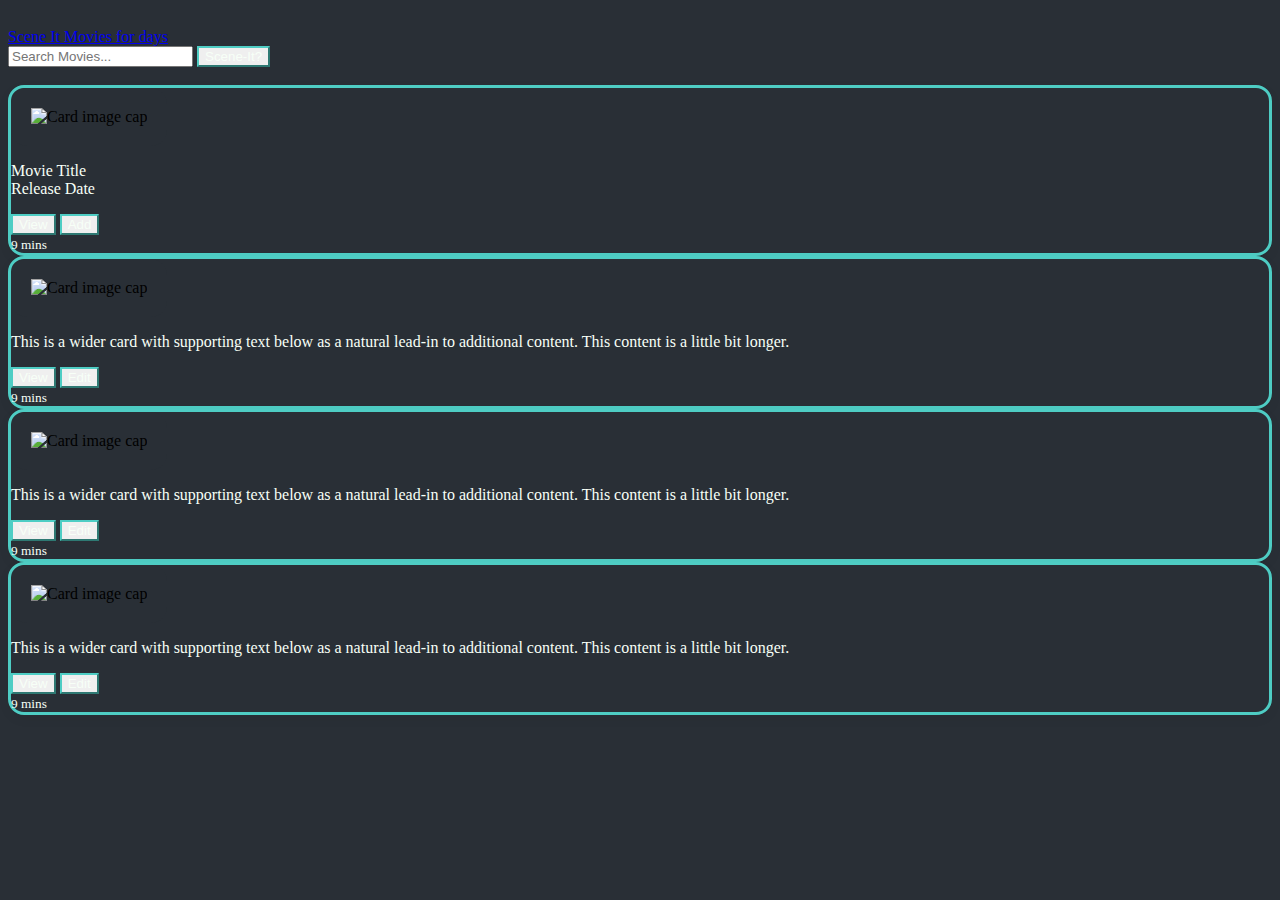
==== scene/index.html @ 1c2fc1ef "added scene-it movie search project beginnings" ====
<!DOCTYPE html>
<html lang="en">

<head>
    <meta charset="UTF-8">
    <meta name="viewport" content="width=device-width, initial-scale=1.0">
    <link rel="stylesheet" href="https://cdn.jsdelivr.net/npm/bootstrap@4.5.3/dist/css/bootstrap.min.css"
        integrity="sha384-TX8t27EcRE3e/ihU7zmQxVncDAy5uIKz4rEkgIXeMed4M0jlfIDPvg6uqKI2xXr2" crossorigin="anonymous">
    <link rel="stylesheet" href="./style.css">
    <title>Scene-It?</title>
</head>

<body>
   
        <!-- <nav class="navbar sticky-top navbar-dark bg-dark">
            <a class="navbar-brand" href="#">Always expand</a>
            <button class="navbar-toggler" type="button" data-toggle="collapse" data-target="#navbarsExample02" aria-controls="navbarsExample02" aria-expanded="false" aria-label="Toggle navigation">
              <span class="navbar-toggler-icon"></span>
            </button>
      
            <div class="collapse navbar-collapse" id="navbarsExample02">
              <ul class="navbar-nav mr-auto">
                <li class="nav-item active">
                  <a class="nav-link" href="#">Home <span class="sr-only">(current)</span></a>
                </li>
                <li class="nav-item">
                  <a class="nav-link" href="#">Link</a>
                </li>
              </ul>
              <form class="form-inline my-2 my-md-0">
                <input class="form-control" type="text" placeholder="Search">
              </form>
            </div>
          </nav> -->

    </header>
    <div class="movies-results py-5">
        <div class="container sticky-top">
            <nav class="navbar sticky-top" id="navbar">
                <a class="navbar-brand display-1" href="#">Scene It <span class="text-muted">Movies for days</span></a>
                <form class="form-inline mt-2 mt-md-0">
                    <input class="form-control mr-sm-2" type="text" placeholder="Search Movies..." aria-label="Search">
                    <button class="btn my-2 my-sm-0" type="submit" id="searchButton">Scene-It?</button>
                </form>
            </nav>
            </br>

            <div class="row">
                <div class="col-md-4">
                    <div class="card mb-4 box-shadow">
                        <img class="card-img-top" src="https://fffmovieposters.com/wp-content/uploads/69090.jpg"
                            alt="Card image cap">
                        <div class="card-body">
                            <p>
                                <div class="lead movie-title">Movie Title</div>
                                <div class=" muted-text movie-release">Release Date</div>
                            </p>
                            <div class="d-flex justify-content-between align-items-center">
                                <div class="btn-group">
                                    <button type="button" class="btn btn-sm btn-outline-secondary">View</button>
                                    <button type="button" class="btn btn-sm btn-outline-secondary">Add</button>
                                </div>
                                <small class="text-muted">9 mins</small>
                            </div>
                        </div>
                    </div>
                </div>
                <div class="col-md-4">
                    <div class="card mb-4 box-shadow">
                        <img class="card-img-top"
                            src="https://m.media-amazon.com/images/M/MV5BMTMyMTE3OTk3NF5BMl5BanBnXkFtZTcwOTkwNDc3NA@@._V1_.jpg"
                            alt="Card image cap">
                        <div class="card-body">
                            <p class="card-text">This is a wider card with supporting text below as a natural lead-in to
                                additional content. This content is a little bit longer.</p>
                            <div class="d-flex justify-content-between align-items-center">
                                <div class="btn-group">
                                    <button type="button" class="btn btn-sm btn-outline-secondary">View</button>
                                    <button type="button" class="btn btn-sm btn-outline-secondary">Edit</button>
                                </div>
                                <small class="text-muted">9 mins</small>
                            </div>
                        </div>
                    </div>
                </div>
                <div class="col-md-4">
                    <div class="card mb-4 box-shadow">
                        <img class="card-img-top"
                            data-src="holder.js/100px225?theme=thumb&bg=55595c&fg=eceeef&text=Thumbnail"
                            alt="Card image cap">
                        <div class="card-body">
                            <p class="card-text">This is a wider card with supporting text below as a natural lead-in to
                                additional content. This content is a little bit longer.</p>
                            <div class="d-flex justify-content-between align-items-center">
                                <div class="btn-group">
                                    <button type="button" class="btn btn-sm btn-outline-secondary">View</button>
                                    <button type="button" class="btn btn-sm btn-outline-secondary">Edit</button>
                                </div>
                                <small class="text-muted">9 mins</small>
                            </div>
                        </div>
                    </div>
                </div>

                <div class="col-md-4">
                    <div class="card mb-4 box-shadow">
                        <img class="card-img-top"
                            data-src="holder.js/100px225?theme=thumb&bg=55595c&fg=eceeef&text=Thumbnail"
                            alt="Card image cap">
                        <div class="card-body">
                            <p class="card-text">This is a wider card with supporting text below as a natural lead-in to
                                additional content. This content is a little bit longer.</p>
                            <div class="d-flex justify-content-between align-items-center">
                                <div class="btn-group">
                                    <button type="button" class="btn btn-sm btn-outline-secondary">View</button>
                                    <button type="button" class="btn btn-sm btn-outline-secondary">Edit</button>
                                </div>
                                <small class="text-muted">9 mins</small>
                            </div>
                        </div>
                    </div>
                </div>




            </div>
        </div>
    </div>

    <!-- Bootstrap core JavaScript
    ================================================== -->
    <!-- Placed at the end of the document so the pages load faster -->
    <script src="https://code.jquery.com/jquery-3.5.1.slim.min.js" integrity="sha384-DfXdz2htPH0lsSSs5nCTpuj/zy4C+OGpamoFVy38MVBnE+IbbVYUew+OrCXaRkfj" crossorigin="anonymous"></script>
    <script src="https://cdn.jsdelivr.net/npm/bootstrap@4.5.3/dist/js/bootstrap.bundle.min.js" integrity="sha384-ho+j7jyWK8fNQe+A12Hb8AhRq26LrZ/JpcUGGOn+Y7RsweNrtN/tE3MoK7ZeZDyx" crossorigin="anonymous"></script>

    <script src="./main.js"></script>
</body>

</html>
---- scene/style.css ----
/* 292f36,4ecdc4,f7fff7,ff6b6b,ffe66d */

/* Object */
/* {"Gunmetal":"292f36","Medium Turquoise":"4ecdc4","Mint Cream":"f7fff7","Bittersweet":"ff6b6b","Naples Yellow":"ffe66d"} */

body{
    background-color: #292f36 ;
}
.movies-results{
    background-color:#292f36;
}
 
.container{
    /* background-color:#ffe66d ; */
    padding-top: 20px;
    border-radius: 1rem;
}

.card{
    border: 3px solid #4ecdc4;
    border-radius: 1rem;
    background-color: #292f36;
    box-shadow: 0 4px 8px 0 rgba(0, 0, 0, .5), 0 6px 20px 0 rgba(0, 0, 0, 0.19);
    /* max-height: 466px; */
}
.card:hover{
    border: 3px solid #ffe66d;
}
.card-body{
    color: #f7fff7;
}
.card-img-top {
    box-sizing:border-box;
    border: 20px solid #292f36;
    border-radius: 1rem;
   
}
.btn {
    color: #f7fff7;
    border-color:#4ecdc4;
}
.btn-outline-secondary:hover {
    color: #f7fff7;
    background-color: #4ecdc4;
    border-color: #292f36;
}
.box-shadow { box-shadow: 0 .25rem .75rem rgba(0, 0, 0, .05); }

#navbar {
    color:#292f36;
    background-color: #292f36;
    border-radius: 1 rem;
}
#search{
    background-color:#ff6b6b;
}
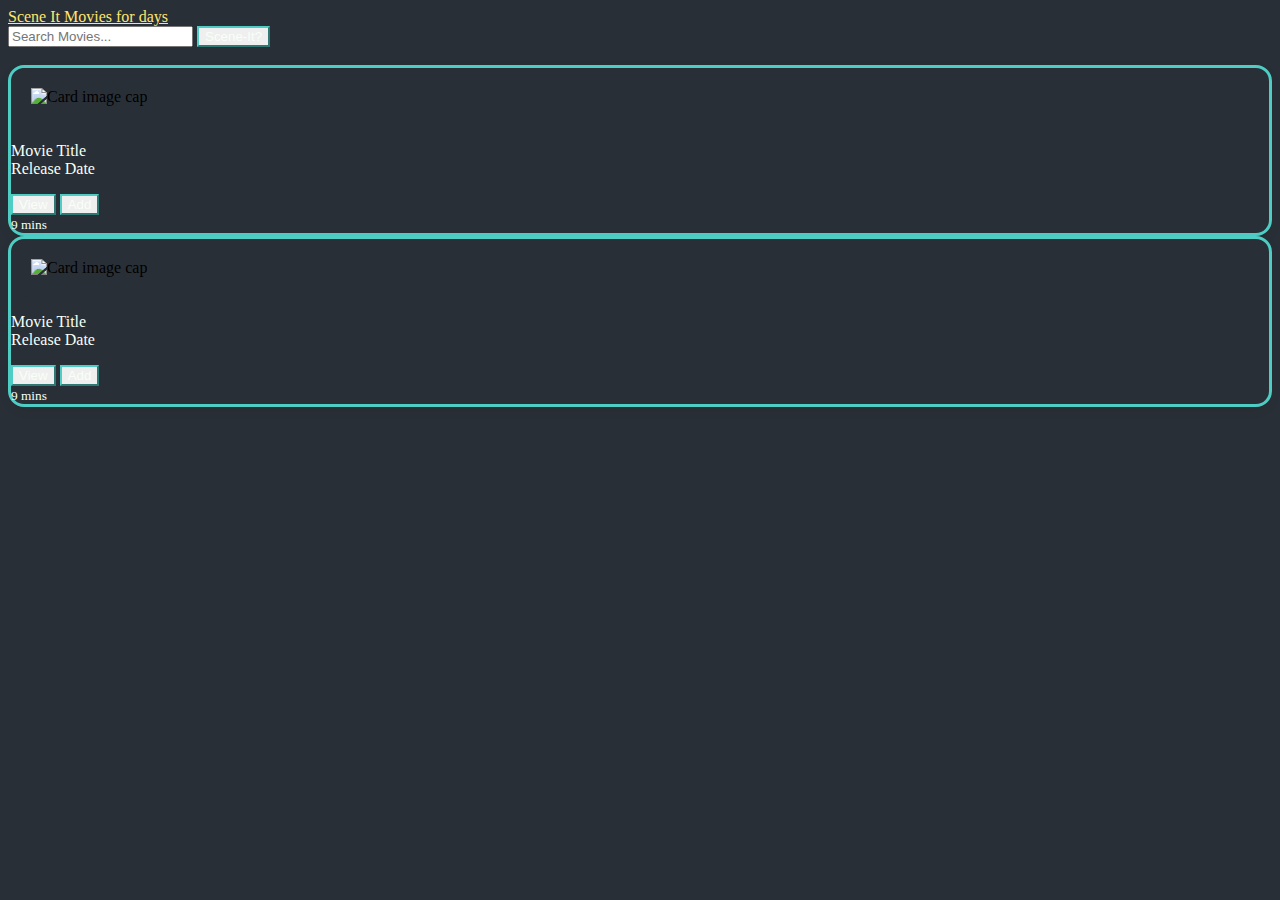
==== commit 0eb86a79: "updated styling of navbar + search.  fleshed out the result card HTML template" ====
--- a/scene/index.html
+++ b/scene/index.html
@@ -4,6 +4,8 @@
 <head>
     <meta charset="UTF-8">
     <meta name="viewport" content="width=device-width, initial-scale=1.0">
+    <script src="https://ajax.googleapis.com/ajax/libs/jquery/3.5.1/jquery.min.js"></script>    
+
     <link rel="stylesheet" href="https://cdn.jsdelivr.net/npm/bootstrap@4.5.3/dist/css/bootstrap.min.css"
         integrity="sha384-TX8t27EcRE3e/ihU7zmQxVncDAy5uIKz4rEkgIXeMed4M0jlfIDPvg6uqKI2xXr2" crossorigin="anonymous">
     <link rel="stylesheet" href="./style.css">
@@ -11,31 +13,7 @@
 </head>
 
 <body>
-   
-        <!-- <nav class="navbar sticky-top navbar-dark bg-dark">
-            <a class="navbar-brand" href="#">Always expand</a>
-            <button class="navbar-toggler" type="button" data-toggle="collapse" data-target="#navbarsExample02" aria-controls="navbarsExample02" aria-expanded="false" aria-label="Toggle navigation">
-              <span class="navbar-toggler-icon"></span>
-            </button>
-      
-            <div class="collapse navbar-collapse" id="navbarsExample02">
-              <ul class="navbar-nav mr-auto">
-                <li class="nav-item active">
-                  <a class="nav-link" href="#">Home <span class="sr-only">(current)</span></a>
-                </li>
-                <li class="nav-item">
-                  <a class="nav-link" href="#">Link</a>
-                </li>
-              </ul>
-              <form class="form-inline my-2 my-md-0">
-                <input class="form-control" type="text" placeholder="Search">
-              </form>
-            </div>
-          </nav> -->
 
-    </header>
-    <div class="movies-results py-5">
-        <div class="container sticky-top">
             <nav class="navbar sticky-top" id="navbar">
                 <a class="navbar-brand display-1" href="#">Scene It <span class="text-muted">Movies for days</span></a>
                 <form class="form-inline mt-2 mt-md-0">
@@ -45,7 +23,10 @@
             </nav>
             </br>
 
-            <div class="row">
+            <!-- Movie Results Go Here -->
+            <div class="container">
+            <div class="row" id="movie-results">
+                <!-- movie Card -->
                 <div class="col-md-4">
                     <div class="card mb-4 box-shadow">
                         <img class="card-img-top" src="https://fffmovieposters.com/wp-content/uploads/69090.jpg"
@@ -71,62 +52,29 @@
                             src="https://m.media-amazon.com/images/M/MV5BMTMyMTE3OTk3NF5BMl5BanBnXkFtZTcwOTkwNDc3NA@@._V1_.jpg"
                             alt="Card image cap">
                         <div class="card-body">
-                            <p class="card-text">This is a wider card with supporting text below as a natural lead-in to
-                                additional content. This content is a little bit longer.</p>
+                            <p>
+                                <div class="lead movie-title">Movie Title</div>
+                                <div class=" muted-text movie-release">Release Date</div>
+                            </p>
                             <div class="d-flex justify-content-between align-items-center">
                                 <div class="btn-group">
                                     <button type="button" class="btn btn-sm btn-outline-secondary">View</button>
-                                    <button type="button" class="btn btn-sm btn-outline-secondary">Edit</button>
+                                    <button type="button" class="btn btn-sm btn-outline-secondary">Add</button>
                                 </div>
                                 <small class="text-muted">9 mins</small>
                             </div>
                         </div>
                     </div>
                 </div>
-                <div class="col-md-4">
-                    <div class="card mb-4 box-shadow">
-                        <img class="card-img-top"
-                            data-src="holder.js/100px225?theme=thumb&bg=55595c&fg=eceeef&text=Thumbnail"
-                            alt="Card image cap">
-                        <div class="card-body">
-                            <p class="card-text">This is a wider card with supporting text below as a natural lead-in to
-                                additional content. This content is a little bit longer.</p>
-                            <div class="d-flex justify-content-between align-items-center">
-                                <div class="btn-group">
-                                    <button type="button" class="btn btn-sm btn-outline-secondary">View</button>
-                                    <button type="button" class="btn btn-sm btn-outline-secondary">Edit</button>
-                                </div>
-                                <small class="text-muted">9 mins</small>
-                            </div>
-                        </div>
-                    </div>
-                </div>
+              
 
-                <div class="col-md-4">
-                    <div class="card mb-4 box-shadow">
-                        <img class="card-img-top"
-                            data-src="holder.js/100px225?theme=thumb&bg=55595c&fg=eceeef&text=Thumbnail"
-                            alt="Card image cap">
-                        <div class="card-body">
-                            <p class="card-text">This is a wider card with supporting text below as a natural lead-in to
-                                additional content. This content is a little bit longer.</p>
-                            <div class="d-flex justify-content-between align-items-center">
-                                <div class="btn-group">
-                                    <button type="button" class="btn btn-sm btn-outline-secondary">View</button>
-                                    <button type="button" class="btn btn-sm btn-outline-secondary">Edit</button>
-                                </div>
-                                <small class="text-muted">9 mins</small>
-                            </div>
-                        </div>
-                    </div>
-                </div>
-
-
+              
 
 
             </div>
         </div>
-    </div>
+       
+    
 
     <!-- Bootstrap core JavaScript
     ================================================== -->
--- a/scene/style.css
+++ b/scene/style.css
@@ -12,7 +12,7 @@
  
 .container{
     /* background-color:#ffe66d ; */
-    padding-top: 20px;
+    /* padding-top: 20px; */
     border-radius: 1rem;
 }
 
@@ -51,6 +51,10 @@
     background-color: #292f36;
     border-radius: 1 rem;
 }
-#search{
-    background-color:#ff6b6b;
+.navbar-brand {
+    color:#ffe66d;
+}
+#searchButton:hover{
+    color:#ffe66d;
+    /* background-color:#ff6b6b; */
 }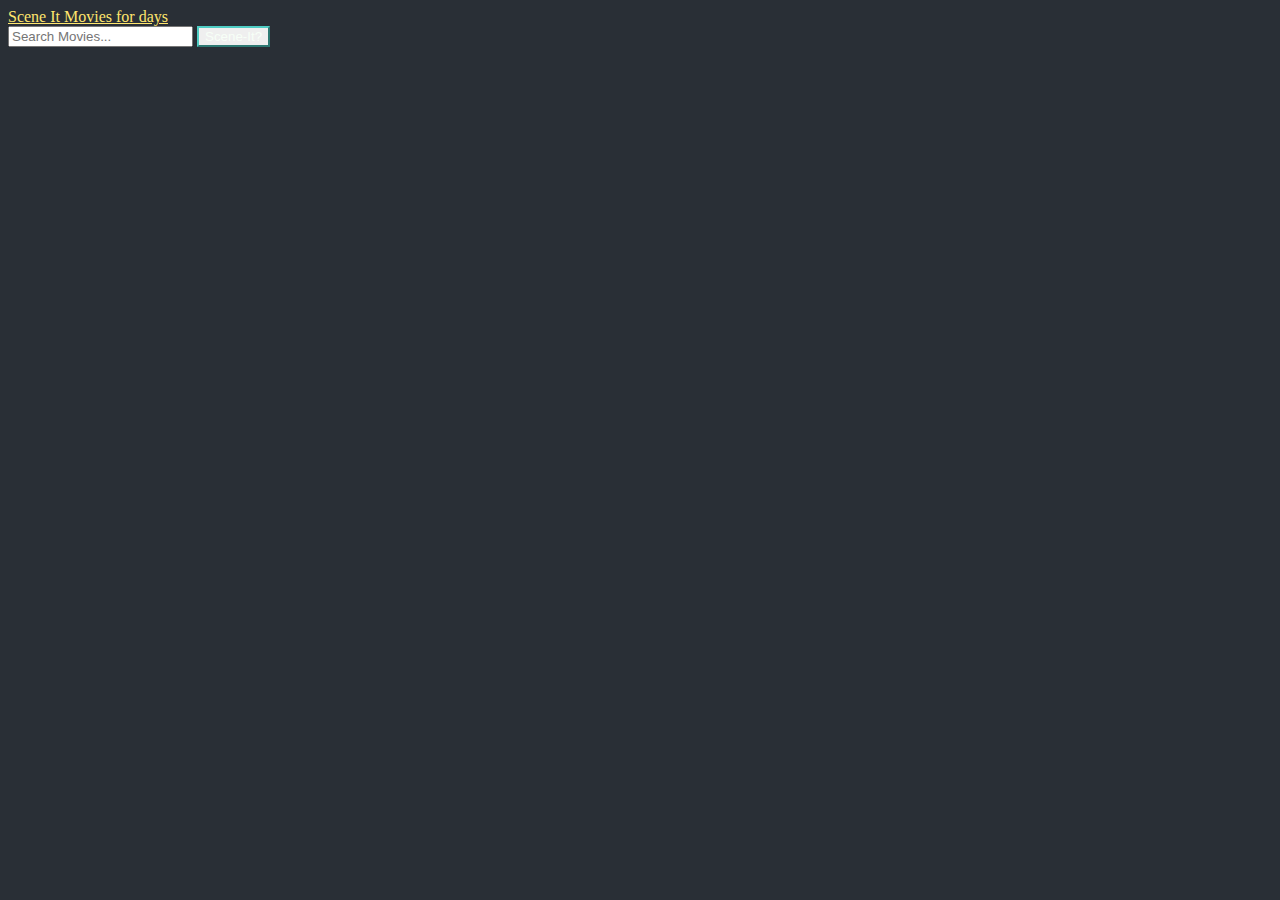
==== commit d24e6417: "added jQuery .get to populate movie-results, updated styling" ====
--- a/scene/index.html
+++ b/scene/index.html
@@ -17,7 +17,7 @@
             <nav class="navbar sticky-top" id="navbar">
                 <a class="navbar-brand display-1" href="#">Scene It <span class="text-muted">Movies for days</span></a>
                 <form class="form-inline mt-2 mt-md-0">
-                    <input class="form-control mr-sm-2" type="text" placeholder="Search Movies..." aria-label="Search">
+                    <input class="form-control mr-sm-2" type="text" placeholder="Search Movies..." aria-label="Search" id="search-bar">
                     <button class="btn my-2 my-sm-0" type="submit" id="searchButton">Scene-It?</button>
                 </form>
             </nav>
@@ -27,48 +27,7 @@
             <div class="container">
             <div class="row" id="movie-results">
                 <!-- movie Card -->
-                <div class="col-md-4">
-                    <div class="card mb-4 box-shadow">
-                        <img class="card-img-top" src="https://fffmovieposters.com/wp-content/uploads/69090.jpg"
-                            alt="Card image cap">
-                        <div class="card-body">
-                            <p>
-                                <div class="lead movie-title">Movie Title</div>
-                                <div class=" muted-text movie-release">Release Date</div>
-                            </p>
-                            <div class="d-flex justify-content-between align-items-center">
-                                <div class="btn-group">
-                                    <button type="button" class="btn btn-sm btn-outline-secondary">View</button>
-                                    <button type="button" class="btn btn-sm btn-outline-secondary">Add</button>
-                                </div>
-                                <small class="text-muted">9 mins</small>
-                            </div>
-                        </div>
-                    </div>
-                </div>
-                <div class="col-md-4">
-                    <div class="card mb-4 box-shadow">
-                        <img class="card-img-top"
-                            src="https://m.media-amazon.com/images/M/MV5BMTMyMTE3OTk3NF5BMl5BanBnXkFtZTcwOTkwNDc3NA@@._V1_.jpg"
-                            alt="Card image cap">
-                        <div class="card-body">
-                            <p>
-                                <div class="lead movie-title">Movie Title</div>
-                                <div class=" muted-text movie-release">Release Date</div>
-                            </p>
-                            <div class="d-flex justify-content-between align-items-center">
-                                <div class="btn-group">
-                                    <button type="button" class="btn btn-sm btn-outline-secondary">View</button>
-                                    <button type="button" class="btn btn-sm btn-outline-secondary">Add</button>
-                                </div>
-                                <small class="text-muted">9 mins</small>
-                            </div>
-                        </div>
-                    </div>
-                </div>
-              
-
-              
+            
 
 
             </div>
@@ -76,12 +35,7 @@
        
     
 
-    <!-- Bootstrap core JavaScript
-    ================================================== -->
-    <!-- Placed at the end of the document so the pages load faster -->
-    <script src="https://code.jquery.com/jquery-3.5.1.slim.min.js" integrity="sha384-DfXdz2htPH0lsSSs5nCTpuj/zy4C+OGpamoFVy38MVBnE+IbbVYUew+OrCXaRkfj" crossorigin="anonymous"></script>
-    <script src="https://cdn.jsdelivr.net/npm/bootstrap@4.5.3/dist/js/bootstrap.bundle.min.js" integrity="sha384-ho+j7jyWK8fNQe+A12Hb8AhRq26LrZ/JpcUGGOn+Y7RsweNrtN/tE3MoK7ZeZDyx" crossorigin="anonymous"></script>
-
+        <script src="https://cdn.jsdelivr.net/npm/bootstrap@5.0.0-beta1/dist/js/bootstrap.bundle.min.js" integrity="sha384-ygbV9kiqUc6oa4msXn9868pTtWMgiQaeYH7/t7LECLbyPA2x65Kgf80OJFdroafW" crossorigin="anonymous"></script>
     <script src="./main.js"></script>
 </body>
 
--- a/scene/style.css
+++ b/scene/style.css
@@ -56,5 +56,6 @@
 }
 #searchButton:hover{
     color:#ffe66d;
+    background-color:#4ecdc4;
     /* background-color:#ff6b6b; */
 }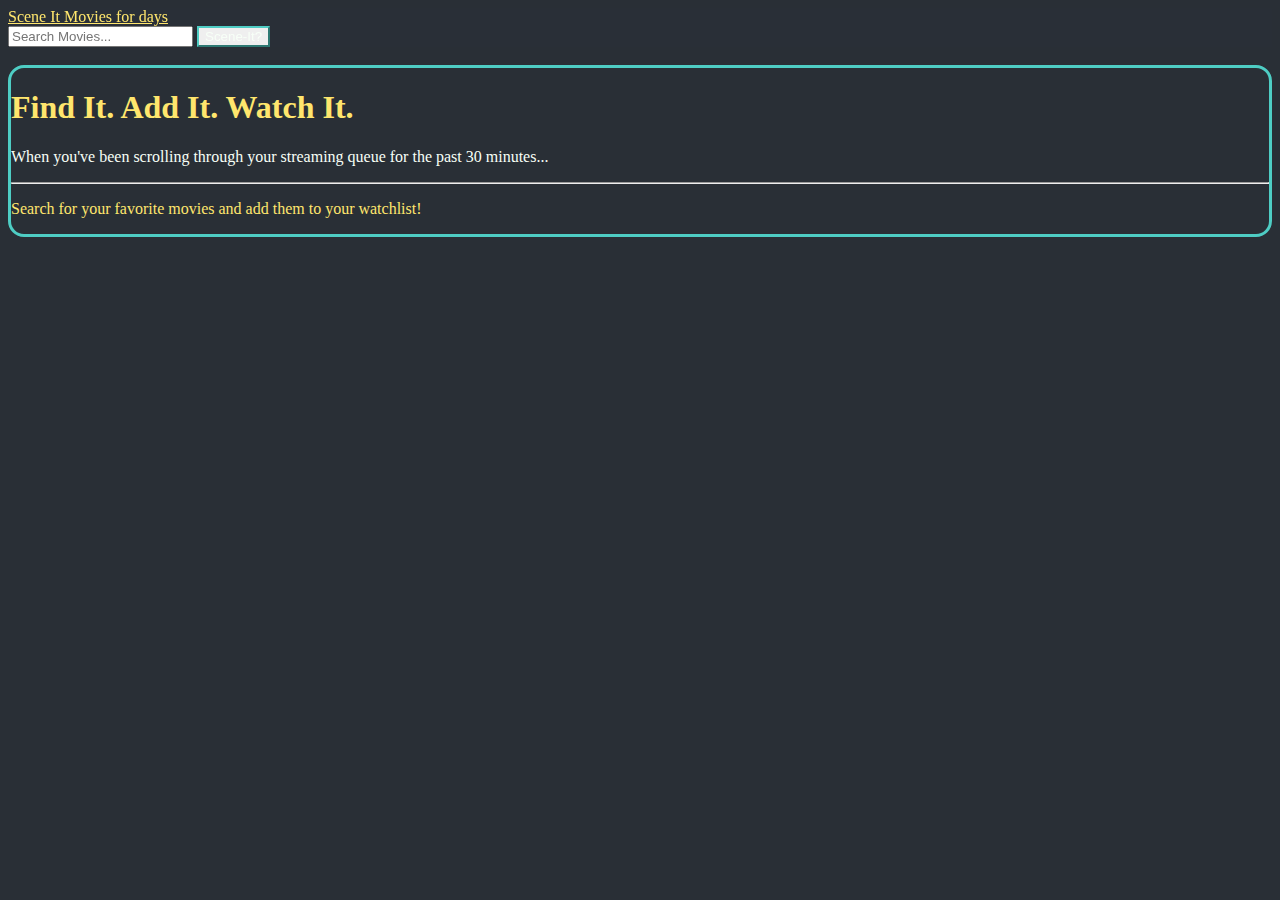
==== commit 67960886: "added instructional jumbotron when user first visits page.  Updated background-blur on nav bar" ====
--- a/scene/index.html
+++ b/scene/index.html
@@ -16,7 +16,7 @@
 
             <nav class="navbar sticky-top" id="navbar">
                 <a class="navbar-brand display-1" href="#">Scene It <span class="text-muted">Movies for days</span></a>
-                <form class="form-inline mt-2 mt-md-0">
+                <form class="form-inline mt-2 mt-md-0 float-right">
                     <input class="form-control mr-sm-2" type="text" placeholder="Search Movies..." aria-label="Search" id="search-bar">
                     <button class="btn my-2 my-sm-0" type="submit" id="searchButton">Scene-It?</button>
                 </form>
@@ -25,6 +25,13 @@
 
             <!-- Movie Results Go Here -->
             <div class="container">
+                <div class="jumbotron">
+                    <h1 class="display-4 text-center">Find It. Add It. Watch It.</h1>
+                    <p class="lead text-center" id="instructions">When you've been scrolling through your streaming queue for the past 30 minutes...</p>
+                    <hr class="my-4" id="jumboDivider" >
+                    <p class="text-right">Search for your favorite movies and add them to your watchlist!</p>
+                    <!-- <a class="btn btn-primary btn-lg" href="#" role="button">Learn more</a> -->
+                  </div>
             <div class="row" id="movie-results">
                 <!-- movie Card -->
             
--- a/scene/style.css
+++ b/scene/style.css
@@ -5,6 +5,26 @@
 
 body{
     background-color: #292f36 ;
+}
+
+.jumbotron{ 
+
+    display: block;
+    border: 3px solid #4ecdc4;
+    border-radius: 1rem;
+    color: #ffe66d;
+    background-color: #292f36;
+}
+#instructions {
+    color: #f7fff7;
+}
+#jumboDivider {
+   background-color: #ff6b6b;
+   
+}
+
+.redTxt{
+    color:#ff6b6b;
 }
 .movies-results{
     background-color:#292f36;
@@ -33,6 +53,9 @@
     box-sizing:border-box;
     border: 20px solid #292f36;
     border-radius: 1rem;
+    width: 100%;
+    height: 65vh;
+    object-fit: cover;
    
 }
 .btn {
@@ -48,11 +71,16 @@
 
 #navbar {
     color:#292f36;
-    background-color: #292f36;
+    /* background-color: #292f36; */
+    background: rgba(41, 84, 115, 0.024);
+    backdrop-filter: blur(20px);
     border-radius: 1 rem;
 }
 .navbar-brand {
     color:#ffe66d;
+}
+#searchButton {
+    color: #f7fff7;
 }
 #searchButton:hover{
     color:#ffe66d;
